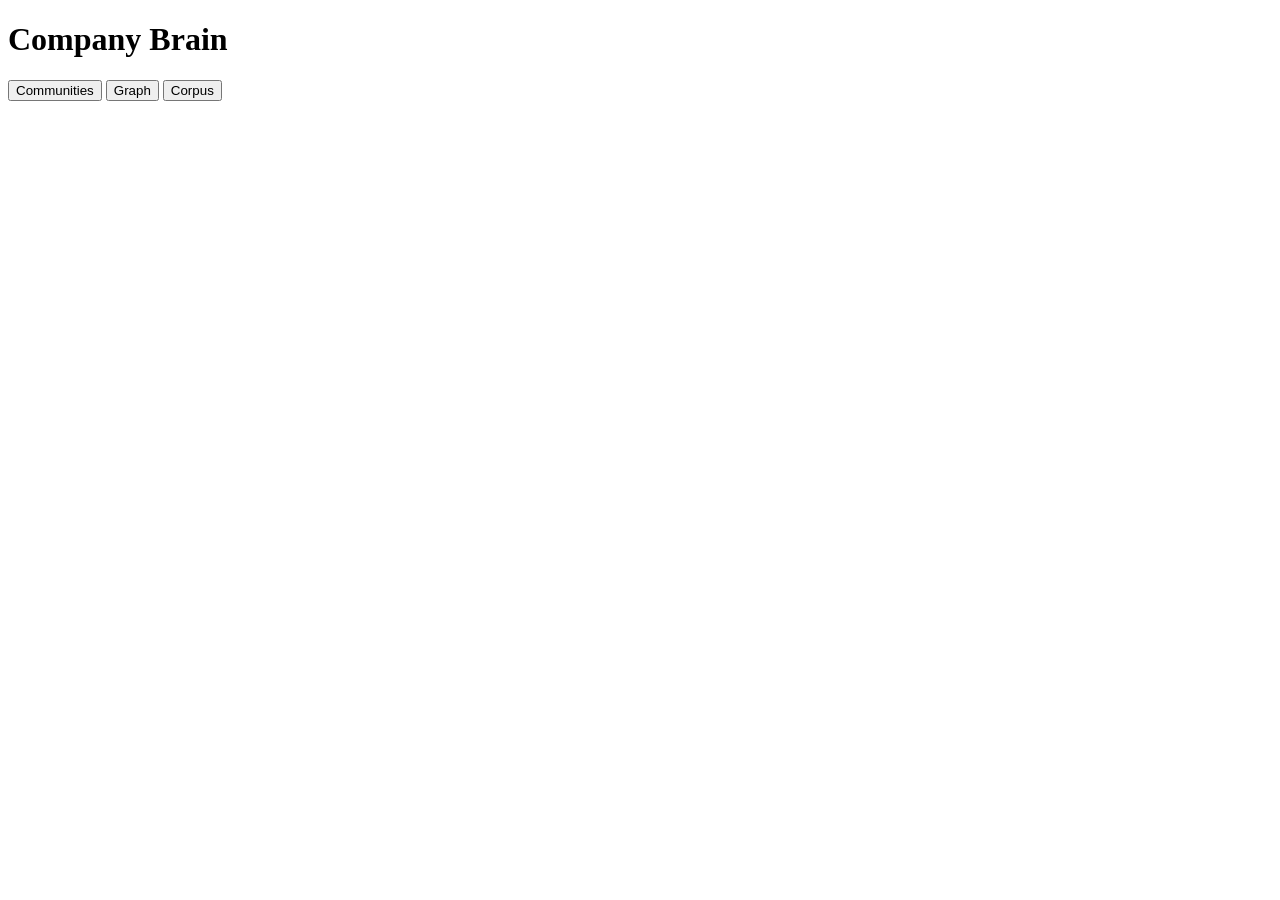
==== plugins/company-brain/server/company_brain/assets/index.html @ 1c4eea22 "Company Brain 0.1.0 A GraphRAG knowledge brain over your own markdown repositories, as an installabl" ====
<!doctype html>
<html lang="en">
<head>
<meta charset="utf-8">
<meta name="viewport" content="width=device-width, initial-scale=1">
<title>Company Brain</title>
<link rel="stylesheet" href="/app.css">
</head>
<body>
  <header>
    <h1>Company Brain</h1>
    <div id="health" class="health"></div>
  </header>
  <nav class="tabs" role="tablist">
    <button role="tab" data-tab="communities" class="active">Communities</button>
    <button role="tab" data-tab="graph">Graph</button>
    <button role="tab" data-tab="corpus">Corpus</button>
  </nav>
  <p id="tab-hint"></p>
  <main>
    <section id="tab-communities" class="tab"></section>
    <section id="tab-graph" class="tab" hidden></section>
    <section id="tab-corpus" class="tab" hidden></section>
    <aside id="panel"></aside>
  </main>
  <script src="/app.js"></script>
</body>
</html>
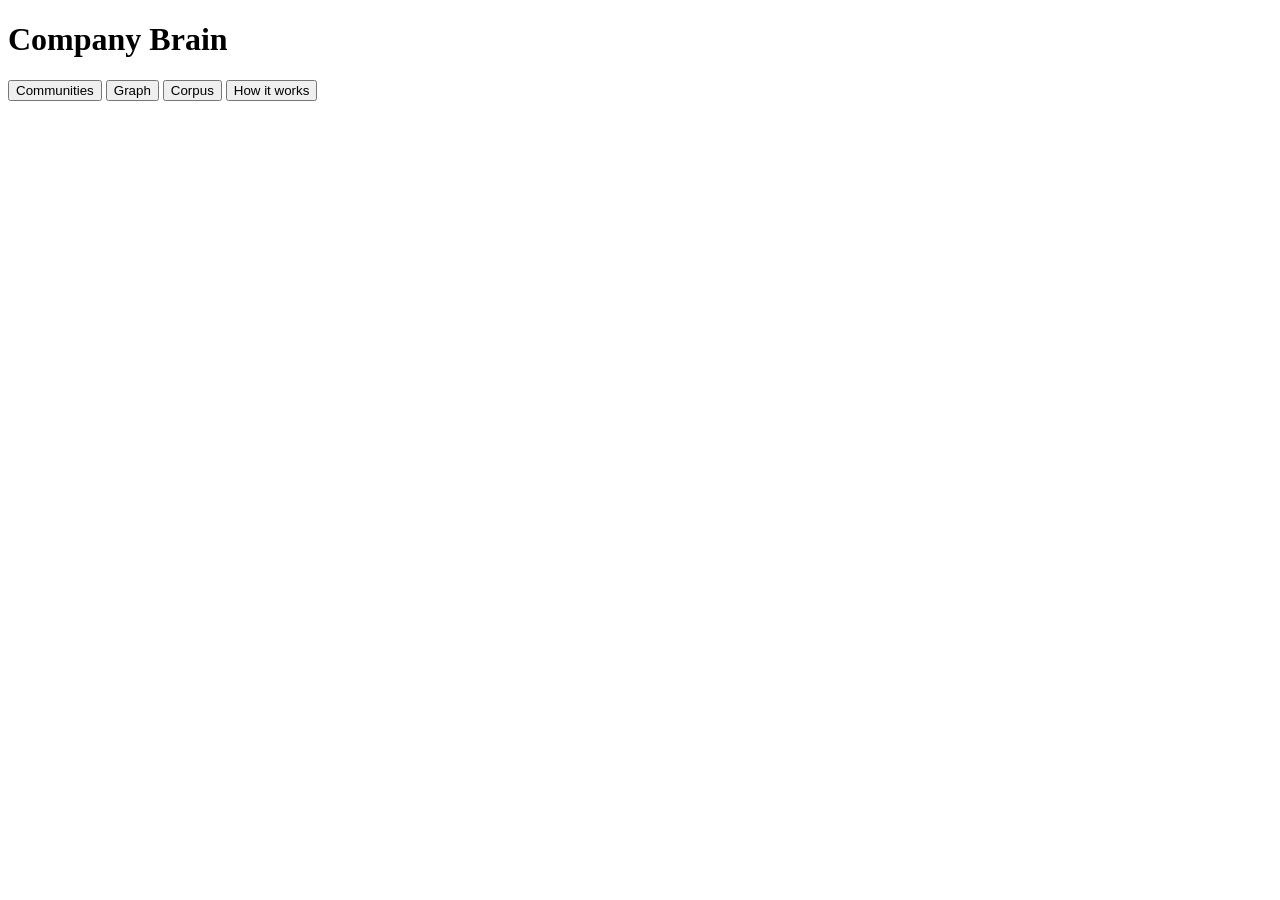
==== commit c91fc2ad: "feat: add "How it works" as the fourth dashboard tab A plain-language explanation of the mechanics —" ====
--- a/plugins/company-brain/server/company_brain/assets/index.html
+++ b/plugins/company-brain/server/company_brain/assets/index.html
@@ -15,12 +15,14 @@
     <button role="tab" data-tab="communities" class="active">Communities</button>
     <button role="tab" data-tab="graph">Graph</button>
     <button role="tab" data-tab="corpus">Corpus</button>
+    <button role="tab" data-tab="howitworks">How it works</button>
   </nav>
   <p id="tab-hint"></p>
   <main>
     <section id="tab-communities" class="tab"></section>
     <section id="tab-graph" class="tab" hidden></section>
     <section id="tab-corpus" class="tab" hidden></section>
+    <section id="tab-howitworks" class="tab" hidden></section>
     <aside id="panel"></aside>
   </main>
   <script src="/app.js"></script>
